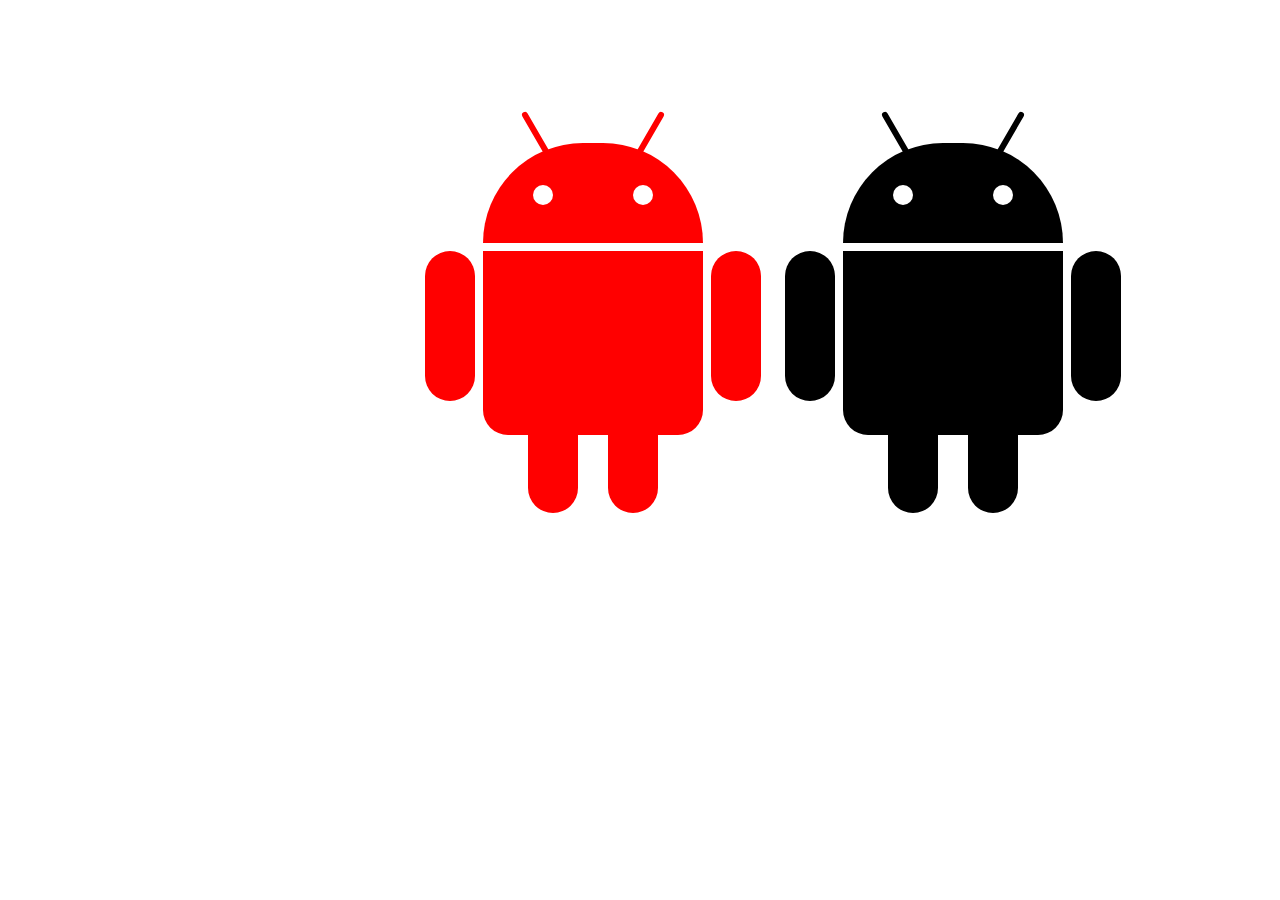
==== index.html @ 947f6a13 "Rename Index.html to index.html" ====
<!DOCTYPE html>
<html lang="en">
<head>
    <link rel="stylesheet" href="android.css">
    <meta charset="UTF-8">
    <meta http-equiv="X-UA-Compatible" content="IE=edge">
    <meta name="viewport" content="width=device-width, initial-scale=1.0">
    <title>Document</title>
</head>
<body>
    <table>
<td>
<!-- Container (DIV) principal do desenho -->
<div class="android">

    <!-- Cabeça -->
	<div class="head">
        <!-- Antena esquerda -->
		<div class="left_ant"></div>
        <!-- Antena direita -->
		<div class="right_ant"></div>
        <!-- Olho esquerdo -->
		<div class="left_eye"></div>
        <!-- Olho direito -->
		<div class="right_eye"></div>
	</div>

    <!-- Corpo -->
	<div class="body">
        <!-- Braço Esquerdo -->
		<div class="left_arm"></div>
        <!-- Braço Direito -->
		<div class="right_arm"></div>
        <!-- Perna Esquerda -->
		<div class="left_leg"></div>
        <!-- Perna Direita -->
		<div class="right_leg"></div>
	</div>
</div>
</td>


<td>
<!-- Container (DIV) principal do desenho -->
<div class="android2">

    <!-- Cabeça -->
	<div class="head2">
        <!-- Antena esquerda -->
		<div class="left_ant2"></div>
        <!-- Antena direita -->
		<div class="right_ant2"></div>
        <!-- Olho esquerdo -->
		<div class="left_eye2"></div>
        <!-- Olho direito -->
		<div class="right_eye2"></div>
	</div>

    <!-- Corpo -->
	<div class="body2">
        <!-- Braço Esquerdo -->
		<div class="left_arm2"></div>
        <!-- Braço Direito -->
		<div class="right_arm2"></div>
        <!-- Perna Esquerda -->
		<div class="left_leg2"></div>
        <!-- Perna Direita -->
		<div class="right_leg2"></div>
	</div>
</div>
</td>
</table>
</body>
</html>
---- android.css ----
/*
 * Android
 * Por: Leandromeda (Leandro Gaudio Rosa)
 */

 table {
    margin-left: 450px;
 }
 div {margin: o; padding: 0;}
 div div {background: red; position: relative;}
 
 .android{
     height: 404px; width: 334px;
     margin: 100px auto;
     margin-inline: 22px;
     
 }
 
 .head{
     width: 220px; height: 100px;
     top: 32px;
     border-radius: 110px 110px 0 0;
     -moz-border-radius: 110px 110px 0 0;
     -webkit-border-radius: 110px 110px 0 0;
     
     -webkit-transition: all 0.1s ease-in;
 }
 
 .left_eye, .right_eye {
     background: #fff;
     width: 20px; height: 20px;
     position: absolute; top: 42px;
     
     border-radius: 10px;
     -moz-border-radius: 10px;
     -webkit-border-radius: 10px;
 }
 
 .left_eye {left: 50px;}
 .right_eye {right: 50px;}
 
 .left_ant, .right_ant{
     width: 6px; height: 50px;
     position: absolute; top: -34px;
     border-radius: 3px;
     -webkit-border-radius: 3px;
     -moz-border-radius: 3px;
 }
 
 .left_ant {
     left: 50px;
     transform: rotate(-30deg);
     -webkit-transform: rotate(-30deg);
     -moz-transform: rotate(-30deg);
 }
 
 .right_ant {
     right: 50px;
     transform: rotate(30deg);
     -webkit-transform: rotate(30deg);
     -moz-transform: rotate(30deg);
 }
 
 .body{
     width: 220px; height: 184px;
     top: 40px;
     
     border-radius: 0 0 25px 25px;
     -webkit-border-radius: 0 0 25px 25px;
     -moz-border-radius: 0 0 25px 25px;
 }
 
 .left_arm, .right_arm, .left_leg, .right_leg {
     width: 50px; position: absolute;
     -webkit-transition: all 0.1s ease-in;
 }
 
 .left_arm, .right_arm {
     height: 150px;
     border-radius: 25px;
     -moz-border-radius: 25px;
     -webkit-border-radius: 25px;
 }
 
 .left_leg, .right_leg {
     height: 80px; top: 182px;
     border-radius: 0 0 25px 25px;
     -moz-border-radius: 0 0 25px 25px;
     -webkit-border-radius: 0 0 25px 25px;
 }
 
 .left_arm {left: -58px;}
 .right_arm {right: -58px;}
 .left_leg {left: 45px;}
 .right_leg {right: 45px;}
 
 .head:hover {
     -webkit-transform: rotate(-5deg) translate(-4px, -8px);
     -transform: rotate(-5deg) translate(-4px, -8px);
     -moz-transform: rotate(-5deg) translate(-4px, -8px);
 }
 
 .left_arm:hover{
     -webkit-transform: rotate(15deg) translate(-14px, 0);
     -transform: rotate(15deg) translate(-14px, 0);
     -moz-transform: rotate(15deg) translate(-14px, 0);
 }
 
 .right_arm:hover{
     -webkit-transform: rotate(-30deg) translate(30px, 0);
     -transform: rotate(-30deg) translate(30px, 0);
     -moz-transform: rotate(-30deg) translate(30px, 0);
 }








 /*
 * Android
 * Por: Leandromeda (Leandro Gaudio Rosa)
 */

 div {margin: o; padding: 0;}
 div div  { position: relative;}
 
 .android2{
     height: 404px; width: 334px;
     margin: 100px auto;
     
 }
 
 .head2{
    background-color: black;
     width: 220px; height: 100px;
     top: 32px;
     border-radius: 110px 110px 0 0;
     -moz-border-radius: 110px 110px 0 0;
     -webkit-border-radius: 110px 110px 0 0;
     
     -webkit-transition: all 0.1s ease-in;
 }
 
 .left_eye2, .right_eye2 {
     background: #fff;
     width: 20px; height: 20px;
     position: absolute; top: 42px;
     
     border-radius: 10px;
     -moz-border-radius: 10px;
     -webkit-border-radius: 10px;
 }
 
 .left_eye2 {left: 50px;}
 .right_eye2 {right: 50px;}
 
 .left_ant2, .right_ant2{
    background-color: black;
     width: 6px; height: 50px;
     position: absolute; top: -34px;
     border-radius: 3px;
     -webkit-border-radius: 3px;
     -moz-border-radius: 3px;
 }
 
 .left_ant2 {
     left: 50px;
     transform: rotate(-30deg);
     -webkit-transform: rotate(-30deg);
     -moz-transform: rotate(-30deg);
 }
 
 .right_ant2 {
     right: 50px;
     transform: rotate(30deg);
     -webkit-transform: rotate(30deg);
     -moz-transform: rotate(30deg);
 }
 
 .body2{
    background-color: black;
     width: 220px; height: 184px;
     top: 40px;
     
     border-radius: 0 0 25px 25px;
     -webkit-border-radius: 0 0 25px 25px;
     -moz-border-radius: 0 0 25px 25px;
 }
 
 .left_arm2, .right_arm2, .left_leg2, .right_leg2 {
     width: 50px; position: absolute;
     -webkit-transition: all 0.1s ease-in;
 }
 
 .left_arm2, .right_arm2 {
    background-color: black;
     height: 150px;
     border-radius: 25px;
     -moz-border-radius: 25px;
     -webkit-border-radius: 25px;
 }
 
 .left_leg2, .right_leg2 {
    background-color: black;
     height: 80px; top: 182px;
     border-radius: 0 0 25px 25px;
     -moz-border-radius: 0 0 25px 25px;
     -webkit-border-radius: 0 0 25px 25px;
 }
 
 .left_arm2 {left: -58px;}
 .right_arm2 {right: -58px;}
 .left_leg2 {left: 45px;}
 .right_leg2 {right: 45px;}
 
 .head2:hover {
     -webkit-transform: rotate(-5deg) translate(-4px, -8px);
     -transform: rotate(-5deg) translate(-4px, -8px);
     -moz-transform: rotate(-5deg) translate(-4px, -8px);
 }
 
 .left_arm2:hover{
     -webkit-transform: rotate(15deg) translate(-14px, 0);
     -transform: rotate(15deg) translate(-14px, 0);
     -moz-transform: rotate(15deg) translate(-14px, 0);
 }
 
 .right_arm2:hover{
     -webkit-transform: rotate(-30deg) translate(30px, 0);
     -transform: rotate(-30deg) translate(30px, 0);
     -moz-transform: rotate(-30deg) translate(30px, 0);
 }
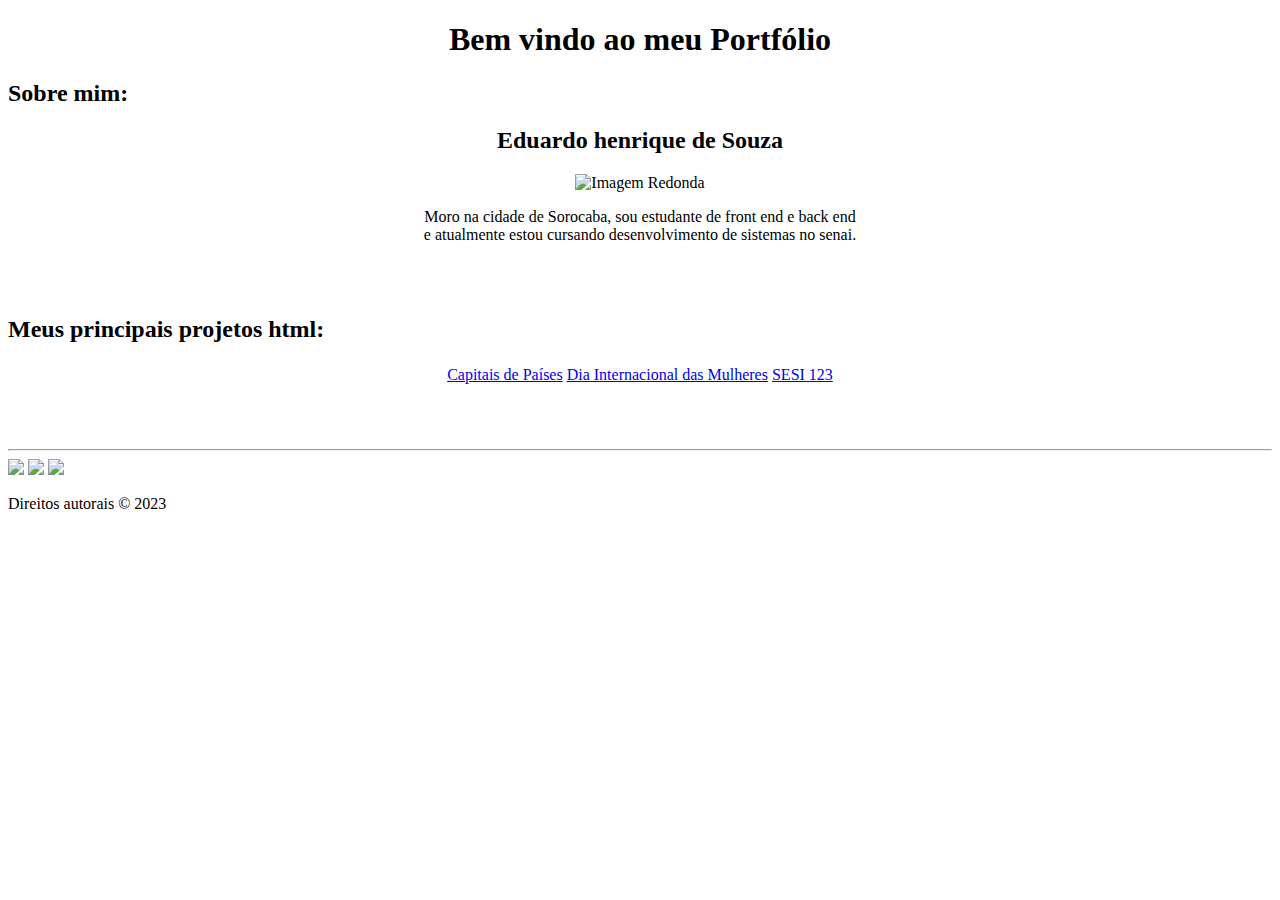
==== commit db495388: "Add files via upload" ====
--- a/index.html
+++ b/index.html
@@ -1,74 +1,64 @@
 <!DOCTYPE html>
-<html lang="en">
+<html lang="pt-br">
 <head>
-    <link rel="stylesheet" href="android.css">
+    <link rel="stylesheet" type="text/css" href="style.css">
     <meta charset="UTF-8">
     <meta http-equiv="X-UA-Compatible" content="IE=edge">
     <meta name="viewport" content="width=device-width, initial-scale=1.0">
-    <title>Document</title>
+    <title>Eduardo Souza</title>
+    <link rel="icon" href="Img/Eu2.png" type="image/x-icon">
 </head>
 <body>
-    <table>
+    <center>
+        <section id="Inicío">
+            <h1>Bem vindo ao meu Portfólio</h1>
+        </section>
+        </center>
+        
+        <h2>Sobre mim:</h2>
+        <div class="bord">
+            
+            <center>
+            <h2>Eduardo henrique de Souza</h2>
+            <img height="250" src="Img/Eu.jfif" alt="Imagem Redonda" class="imagem-redonda">
+            <p>Moro na cidade de Sorocaba, sou estudante de front end e back end <br> e atualmente estou cursando desenvolvimento de sistemas no senai.</p>
+        </div>
+        </center>
+        <br>
+        <br>
+        <h2>Meus principais projetos html:</h2> 
+        <div class="bord2" >
+        <div class="nav" >
+ <center>           
+<table class="tabela">
 <td>
-<!-- Container (DIV) principal do desenho -->
-<div class="android">
-
-    <!-- Cabeça -->
-	<div class="head">
-        <!-- Antena esquerda -->
-		<div class="left_ant"></div>
-        <!-- Antena direita -->
-		<div class="right_ant"></div>
-        <!-- Olho esquerdo -->
-		<div class="left_eye"></div>
-        <!-- Olho direito -->
-		<div class="right_eye"></div>
-	</div>
-
-    <!-- Corpo -->
-	<div class="body">
-        <!-- Braço Esquerdo -->
-		<div class="left_arm"></div>
-        <!-- Braço Direito -->
-		<div class="right_arm"></div>
-        <!-- Perna Esquerda -->
-		<div class="left_leg"></div>
-        <!-- Perna Direita -->
-		<div class="right_leg"></div>
-	</div>
+<a class="países" href="Sites/Países.html">Capitais de Países </a>
+</td>
+<td>
+    <div class="nav2">
+<a class="mulheres" href="Sites/Dia_das_mulheres.html">Dia Internacional das Mulheres</a>
 </div>
 </td>
-
-
 <td>
-<!-- Container (DIV) principal do desenho -->
-<div class="android2">
-
-    <!-- Cabeça -->
-	<div class="head2">
-        <!-- Antena esquerda -->
-		<div class="left_ant2"></div>
-        <!-- Antena direita -->
-		<div class="right_ant2"></div>
-        <!-- Olho esquerdo -->
-		<div class="left_eye2"></div>
-        <!-- Olho direito -->
-		<div class="right_eye2"></div>
-	</div>
-
-    <!-- Corpo -->
-	<div class="body2">
-        <!-- Braço Esquerdo -->
-		<div class="left_arm2"></div>
-        <!-- Braço Direito -->
-		<div class="right_arm2"></div>
-        <!-- Perna Esquerda -->
-		<div class="left_leg2"></div>
-        <!-- Perna Direita -->
-		<div class="right_leg2"></div>
-	</div>
+<div class="nav3">
+<a class="SESI" href="Sites/Sesi.html">SESI 123</a>
 </div>
 </td>
 </table>
-</body>
-</html>
+ </center>
+        </div>    
+        </div>
+<br>
+<br>
+<br>
+<hr class="divisoria">
+        <footer class="rodapé">
+                         
+<a href="https://www.linkedin.com/in/eduardo-souza-16a38226b/"> 
+<img height="40" src="Img/Linkedin.png"></a>
+<a href="https://www.instagram.com/edu_s0uz4/"> 
+    <img height="40" src="Img/Instagram.png"></a>
+
+<a href="#Início"><img height="40" src="Img/Inicio.png"> </a>
+<p>Direitos autorais &copy; 2023</p>
+        </footer>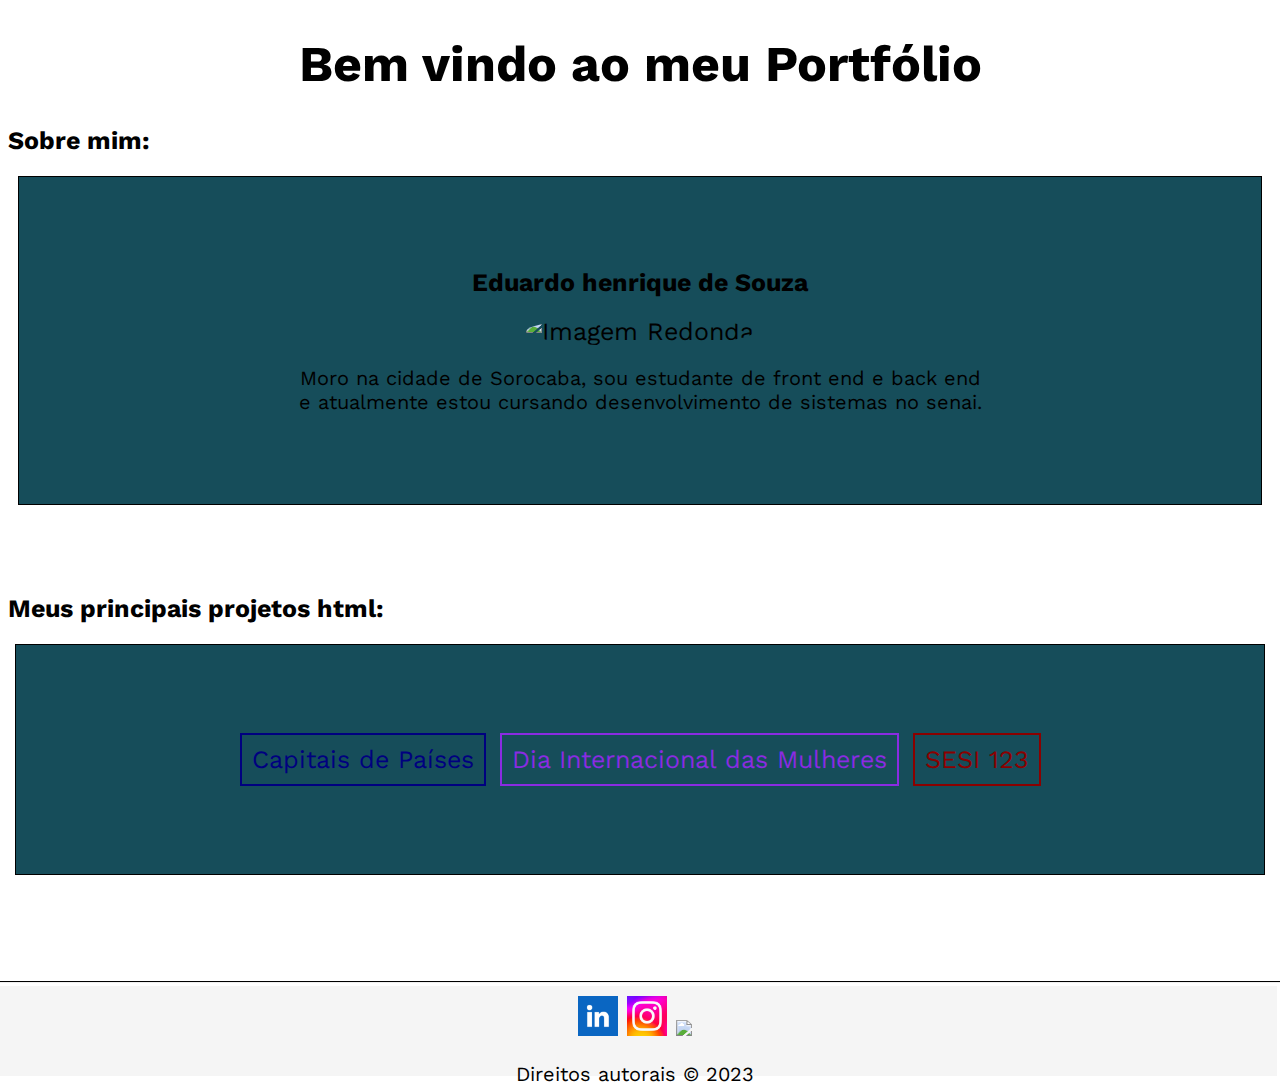
==== commit 3d65d9bd: "Add files via upload" ====
--- a/index.html
+++ b/index.html
@@ -6,7 +6,7 @@
     <meta http-equiv="X-UA-Compatible" content="IE=edge">
     <meta name="viewport" content="width=device-width, initial-scale=1.0">
     <title>Eduardo Souza</title>
-    <link rel="icon" href="Img/Eu2.png" type="image/x-icon">
+    <link rel="icon" href="Eu2.png" type="image/x-icon">
 </head>
 <body>
     <center>
@@ -20,7 +20,7 @@
             
             <center>
             <h2>Eduardo henrique de Souza</h2>
-            <img height="250" src="Img/Eu.jfif" alt="Imagem Redonda" class="imagem-redonda">
+            <img height="250" src="Eu.jfif" alt="Imagem Redonda" class="imagem-redonda">
             <p>Moro na cidade de Sorocaba, sou estudante de front end e back end <br> e atualmente estou cursando desenvolvimento de sistemas no senai.</p>
         </div>
         </center>
@@ -55,10 +55,10 @@
         <footer class="rodapé">
                          
 <a href="https://www.linkedin.com/in/eduardo-souza-16a38226b/"> 
-<img height="40" src="Img/Linkedin.png"></a>
+<img height="40" src="Linkedin.png"></a>
 <a href="https://www.instagram.com/edu_s0uz4/"> 
-    <img height="40" src="Img/Instagram.png"></a>
+    <img height="40" src="Instagram.png"></a>
 
-<a href="#Início"><img height="40" src="Img/Inicio.png"> </a>
+<a href="#Início"><img height="40" src="Inicio.png"> </a>
 <p>Direitos autorais &copy; 2023</p>
         </footer>--- a/style.css
+++ b/style.css
@@ -0,0 +1,174 @@
+@import url('https://fonts.googleapis.com/css2?family=Work+Sans:ital,wght@0,100;0,200;0,300;0,400;0,500;0,600;0,700;0,800;0,900;1,100;1,200;1,300;1,400;1,500;1,600;1,700;1,800;1,900&display=swap');
+
+h1{
+    color: black;
+    font-family: 'Work Sans', sans-serif;
+    font-size: 50px;
+  }
+
+  h2{
+    color: black;
+    font-family: 'Work Sans', sans-serif;
+    font-size: 25px;
+  }
+
+  p{
+    color: black;
+    font-family: 'Work Sans', sans-serif;
+    font-size: 20px;
+  }
+
+  .p1{
+    color: black;
+    font-family: 'Work Sans', sans-serif;
+    font-size: 15px;
+  }
+
+body{
+    color: black;
+    font-family: 'Work Sans', sans-serif;
+    font-size: 25px;
+  }
+  
+  .bord {
+    background-color: rgb(22, 77, 90);
+    color: black;
+    margin: 10px;
+    border: 1px solid black;
+    padding: 70px;
+  
+  }
+
+  .bord2 {
+    background-color: rgb(22, 77, 90);
+    color: black;
+    margin: 7px;
+    border: 1px solid black;
+    padding: 50px;
+  
+  }
+
+  .imagem-redonda {
+    border-radius: 50%;
+  }
+
+  .países {
+color: navy;
+font-family: 'Work Sans', sans-serif; 
+margin: 25px;
+border: 2px solid navy;
+padding: 10px;
+  }
+
+  .mulheres {
+color:blueviolet;
+font-family: 'Work Sans', sans-serif;
+margin: 25px;
+border: 2px solid blueviolet;
+padding: 10px;
+}
+
+  .SESI {
+color:darkred;
+font-family: 'Work Sans', sans-serif; 
+margin: 25px;
+border: 2px solid darkred;
+padding: 10px;
+  }
+
+  
+
+
+
+
+
+
+
+
+
+  .nav{
+    background-color: rgb(22, 77, 90);
+    margin-left: -40px;
+    overflow: hidden;
+    margin: 10px;
+}
+
+.nav a{
+  
+    text-decoration: none;
+    text-align: center;
+    
+    
+    display: block;
+    float: left;
+}
+
+.nav a:hover{
+    background: rgb(30, 107, 124);
+    color: navy;
+
+}
+
+.nav2{
+  
+  margin-left: -40px;
+  overflow: hidden;
+
+}
+
+.nav2 a{
+  
+  text-decoration: none;
+  text-align: center;
+  
+
+  display: block;
+  float: left;
+}
+
+.nav2 a:hover{
+  background: rgb(30, 107, 124);
+  color: blueviolet;
+
+}
+
+.nav3{
+  
+  margin-left: -40px;
+  overflow: hidden;
+
+}
+
+.nav3 a{
+  
+  text-decoration: none;
+  text-align: center;
+  
+  
+  display: block;
+  float: left;
+}
+
+.nav3 a:hover{
+  background: rgb(30, 107, 124);
+  color: darkred;
+
+}
+
+footer {
+  padding: 10px;
+  background-color: whitesmoke;
+  text-align: center;
+  margin-top: -10px;
+  margin-left: -15px; 
+  margin-right: -15px; 
+  width: 100%;
+  height: 70px;
+}
+
+
+.divisoria {
+  border-top: 1px solid black; 
+  margin-left: -20px; 
+  margin-right: -20px; 
+}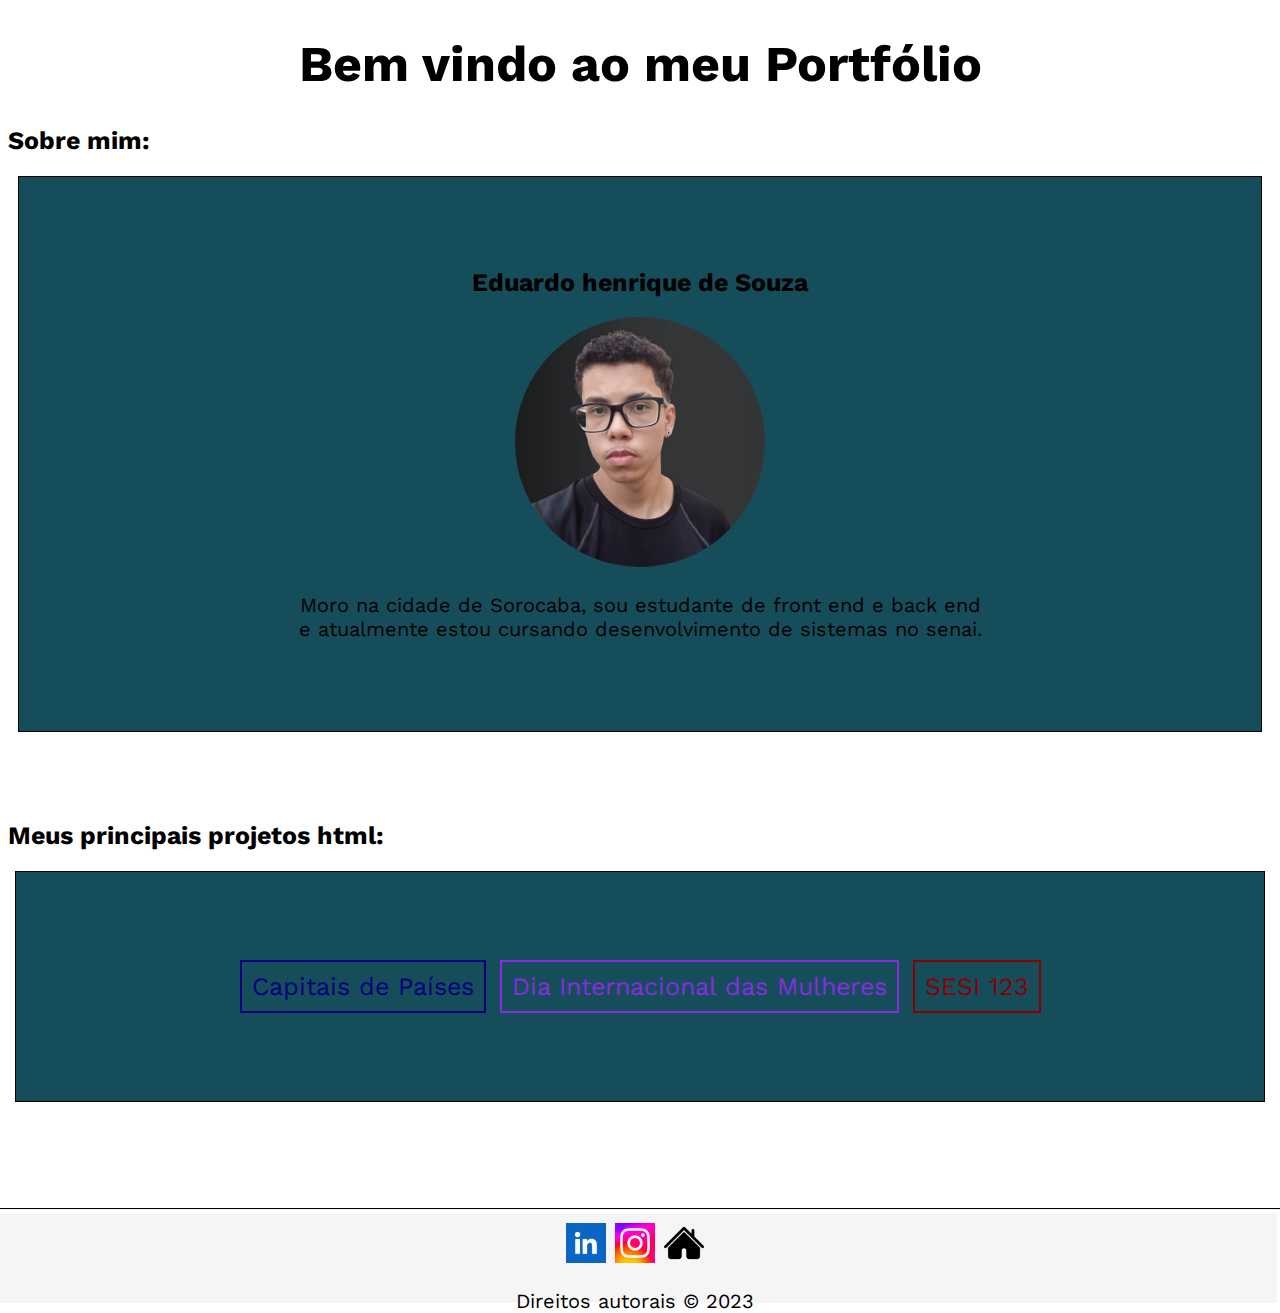
==== commit 43473951: "Add files via upload" ====
--- a/index.html
+++ b/index.html
@@ -32,16 +32,16 @@
  <center>           
 <table class="tabela">
 <td>
-<a class="países" href="Sites/Países.html">Capitais de Países </a>
+<a class="países" href="Países.html">Capitais de Países </a>
 </td>
 <td>
     <div class="nav2">
-<a class="mulheres" href="Sites/Dia_das_mulheres.html">Dia Internacional das Mulheres</a>
+<a class="mulheres" href="Dia_das_mulheres.html">Dia Internacional das Mulheres</a>
 </div>
 </td>
 <td>
 <div class="nav3">
-<a class="SESI" href="Sites/Sesi.html">SESI 123</a>
+<a class="SESI" href="Sesi.html">SESI 123</a>
 </div>
 </td>
 </table>
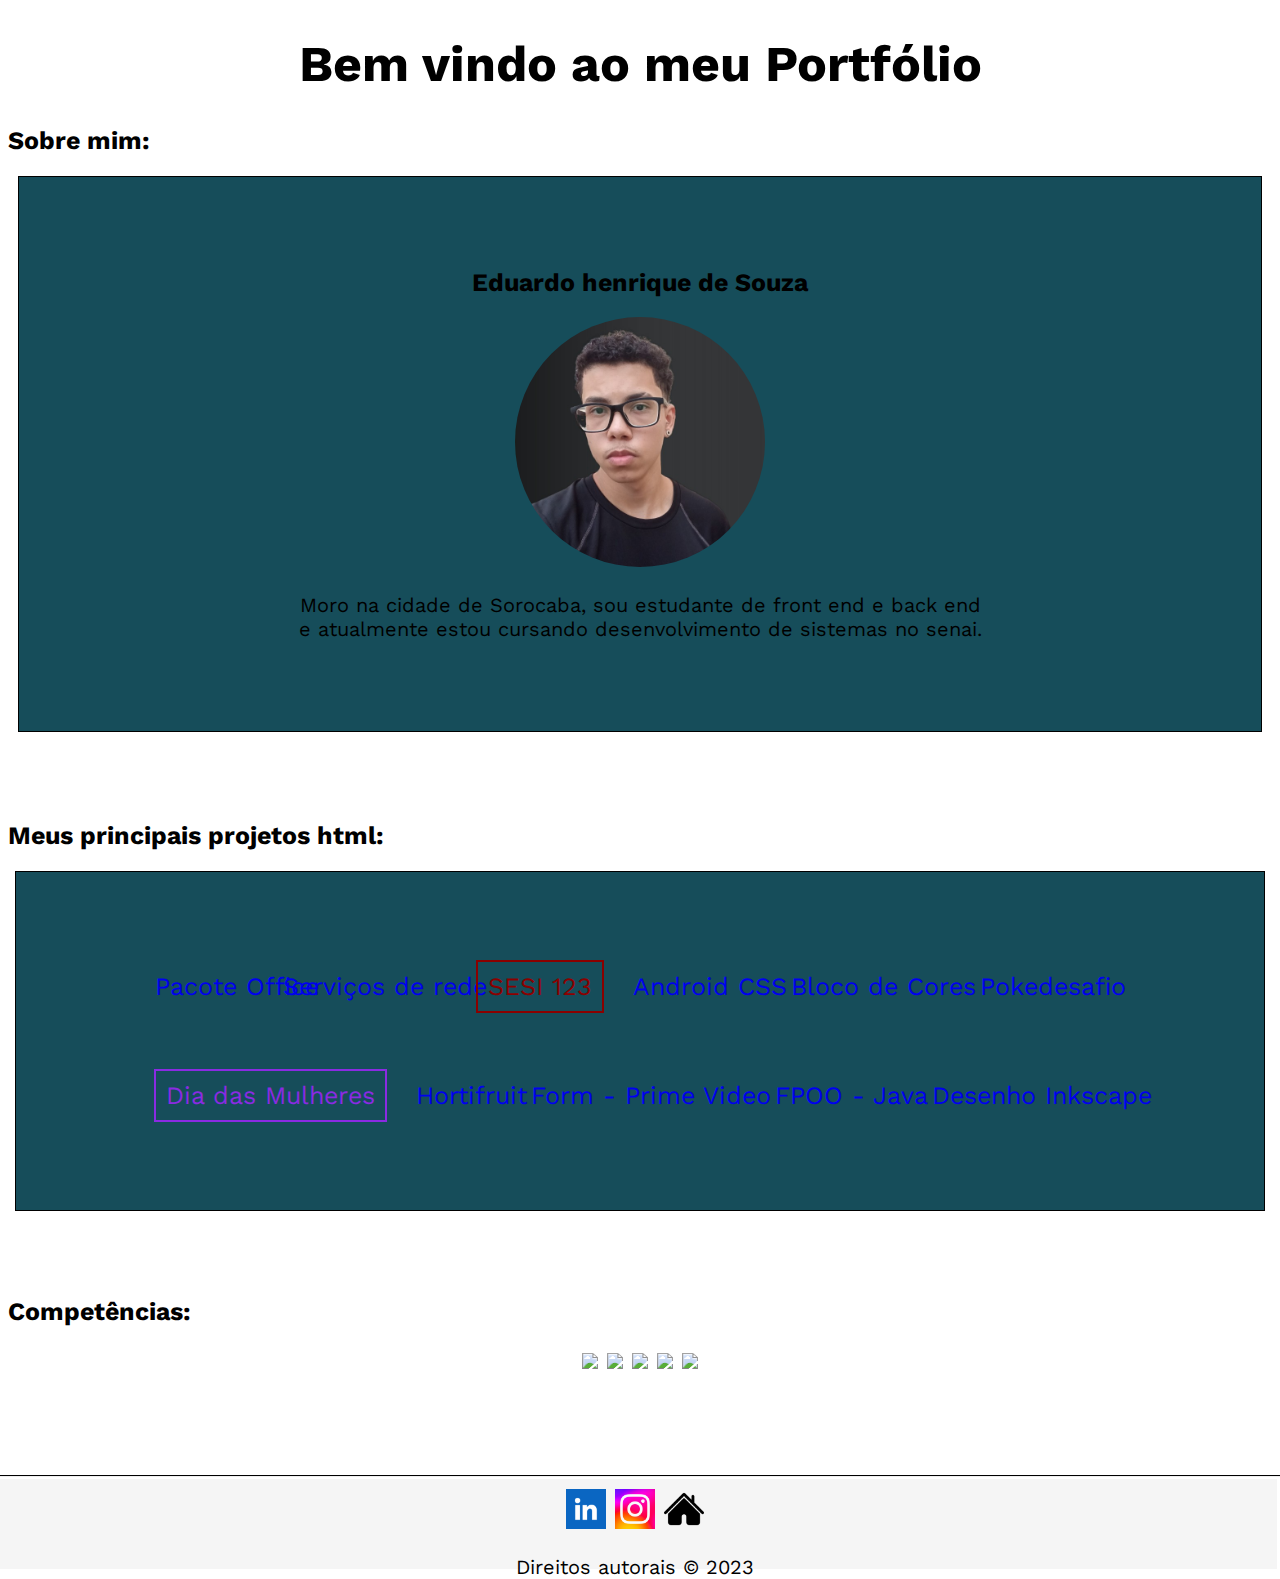
==== commit 0321d13a: "Add files via upload" ====
--- a/index.html
+++ b/index.html
@@ -30,23 +30,118 @@
         <div class="bord2" >
         <div class="nav" >
  <center>           
-<table class="tabela">
+<table>
 <td>
-<a class="países" href="Países.html">Capitais de Países </a>
+<a class="office" href="https://eduardodevvsouza.github.io/Pacote-Office/">Pacote Office </a>
 </td>
 <td>
     <div class="nav2">
-<a class="mulheres" href="Dia_das_mulheres.html">Dia Internacional das Mulheres</a>
+<a class="serviços" href="https://eduardodevvsouza.github.io/servicos-de-rede/">Serviços de rede</a>
 </div>
 </td>
 <td>
 <div class="nav3">
-<a class="SESI" href="Sesi.html">SESI 123</a>
+<a class="SESI" href="https://eduardodevvsouza.github.io/SESI-123/">SESI 123</a>
 </div>
-</td>
-</table>
- </center>
-        </div>    
+</td> 
+<td>
+    <div class="nav5">
+    <a class="android" href="https://eduardodevvsouza.github.io/android-css/">Android CSS</a>
+    </div>
+    </td>
+    <td>
+        <div class="nav6">
+        <a class="bloco" href="https://eduardodevvsouza.github.io/bloco-de-cores/">Bloco de Cores</a>
+        </div>
+        </td>
+        <td>
+            <div class="nav7">
+            <a class="pokedesafio" href="https://eduardodevvsouza.github.io/pokedesafio/">Pokedesafio</a>
+            </div>
+            </td>
+    
+
+
+<table>
+<td>
+<div class="nav4" >
+        <a class="mulheres" href="https://eduardodevvsouza.github.io/Dia-das-Mulheres/">Dia das Mulheres </a>
+        </td>
+        <td>
+        </div>
+        <div class="nav9">
+        <a class="fruit" href="https://eduardodevvsouza.github.io/servicos-de-rede/">Hortifruit</a>
+        </div>
+        </td>
+           </td>
+           <td>
+           <div class="nav10">
+           <a class="prime" href="https://eduardodevvsouza.github.io/form-prime-video/">Form - Prime Video</a>
+           </div>
+           </td>
+           <td>
+            <div class="nav8">
+            <a class="FPOO" href="https://eduardodevvsouza.github.io/FPOO-Java/">FPOO - Java</a>
+            </div>
+            </td>
+            <td>
+            <div class="nav0" >
+                <a class="ink" href="https://eduardodevvsouza.github.io/desenhos-inkscape/">Desenho Inkscape </a>
+                </td>
+           </table>
+           </div>
+        </div>
+        <br>
+        <br>
+        <h2>Competências:</h2>
+           <div class="bord3">
+            <center>
+<img class="img1" height="150px" src="Java.png">
+<img class="img1" height="125px" src="HTML.png">
+<img class="img1" height="125px" src="CSS.png">
+<img class="img1" height="125px" src="Word.png">
+<img class="img1" height="125px" src="Excel.png">
+
+            </center>
+           </div>
+            </center>
+                   </div>    
+
+
+
+
+
+
+
+
+
+
+
+
+
+
+
+
+
+
+
+
+
+
+
+
+
+
+
+
+
+
+
+
+
+
+
+
         </div>
 <br>
 <br>
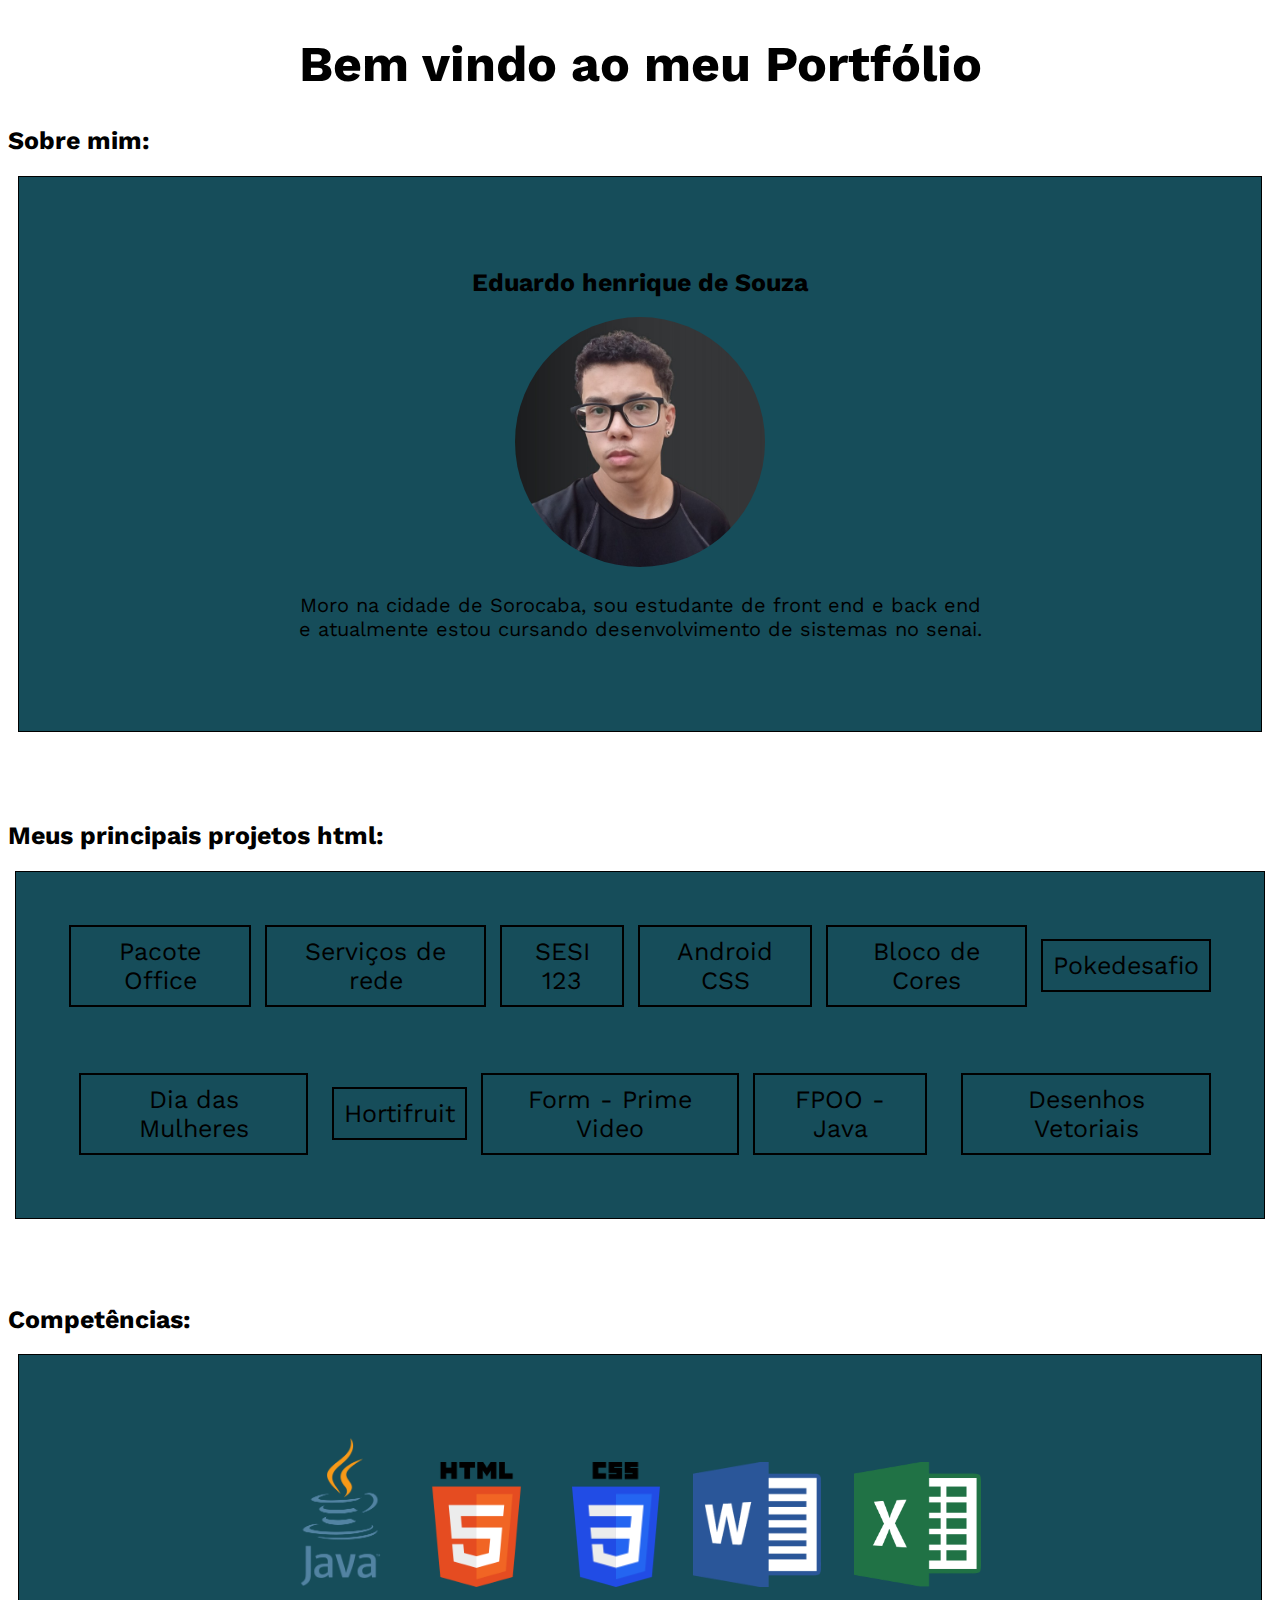
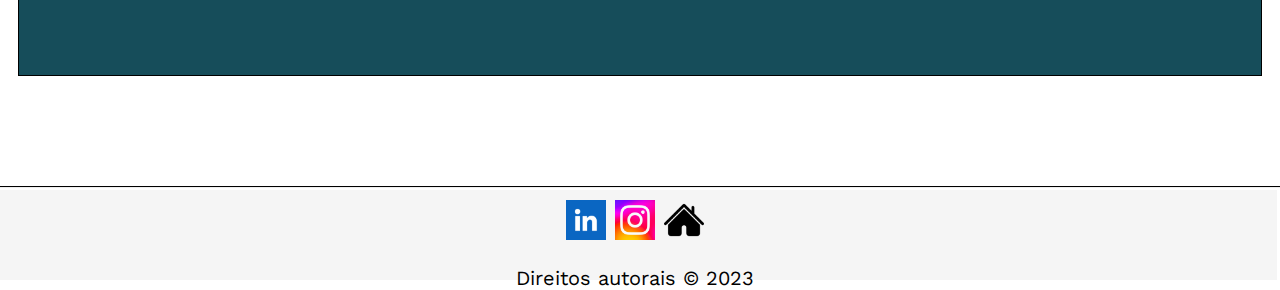
==== commit 65c8f6ed: "Add files via upload" ====
--- a/index.html
+++ b/index.html
@@ -70,7 +70,7 @@
         <td>
         </div>
         <div class="nav9">
-        <a class="fruit" href="https://eduardodevvsouza.github.io/servicos-de-rede/">Hortifruit</a>
+        <a class="fruit" href="https://eduardodevvsouza.github.io/hortifruit-css/">Hortifruit</a>
         </div>
         </td>
            </td>
@@ -86,7 +86,7 @@
             </td>
             <td>
             <div class="nav0" >
-                <a class="ink" href="https://eduardodevvsouza.github.io/desenhos-inkscape/">Desenho Inkscape </a>
+                <a class="ink" href="https://eduardodevvsouza.github.io/desenhos-inkscape/">Desenhos Vetoriais </a>
                 </td>
            </table>
            </div>
--- a/style.css
+++ b/style.css
@@ -38,45 +38,140 @@
     padding: 70px;
   
   }
-
+  .bord3 {
+    background-color: rgb(22, 77, 90);
+    color: black;
+    margin: 10px;
+    border: 1px solid black;
+    padding: 70px;
+  
+  }
   .bord2 {
     background-color: rgb(22, 77, 90);
     color: black;
     margin: 7px;
     border: 1px solid black;
-    padding: 50px;
-  
-  }
+    padding: 15px;
+  
+  }
+
+
+.img1{
+  margin: 7px;
+  padding: 5px;
+}
+
+
+
+
+
+
+
+
+
+
 
   .imagem-redonda {
     border-radius: 50%;
   }
 
-  .países {
-color: navy;
+  .office {
+color: black;
 font-family: 'Work Sans', sans-serif; 
 margin: 25px;
-border: 2px solid navy;
+border: 2px solid black;
 padding: 10px;
   }
 
-  .mulheres {
-color:blueviolet;
+  .serviços {
+color:black;
 font-family: 'Work Sans', sans-serif;
 margin: 25px;
-border: 2px solid blueviolet;
+border: 2px solid black;
 padding: 10px;
 }
 
   .SESI {
-color:darkred;
+color:black;
 font-family: 'Work Sans', sans-serif; 
 margin: 25px;
-border: 2px solid darkred;
+border: 2px solid black;
 padding: 10px;
   }
-
-  
+  .mulheres {
+    color: black;
+    font-family: 'Work Sans', sans-serif; 
+    margin: 25px;
+    border: 2px solid black;
+    padding: 10px;
+      }
+    
+      .android {
+    color:black;
+    font-family: 'Work Sans', sans-serif;
+    margin: 25px;
+    border: 2px solid black;
+    padding: 10px;
+    }
+    
+      .bloco {
+    color:black;
+    font-family: 'Work Sans', sans-serif; 
+    margin: 25px;
+    border: 2px solid black;
+    padding: 10px;
+      }
+      .pokedesafio {
+        color:black;
+        font-family: 'Work Sans', sans-serif; 
+        margin: 25px;
+        border: 2px solid black;
+        padding: 10px;
+          }
+          .FPOO {
+            color:black;
+            font-family: 'Work Sans', sans-serif; 
+            margin: 25px;
+            border: 2px solid black;
+            padding: 10px;
+              }
+              .fruit {
+                color:black;
+                font-family: 'Work Sans', sans-serif; 
+                margin: 25px;
+                border: 2px solid black;
+                padding: 10px;
+                  }
+                  .prime {
+                    color:black;
+                    font-family: 'Work Sans', sans-serif; 
+                    margin: 25px;
+                    border: 2px solid black;
+                    padding: 10px;
+                      }
+                      .ink {
+                        color:black;
+                    font-family: 'Work Sans', sans-serif; 
+                    margin: 25px;
+                    border: 2px solid black;
+                    padding: 10px;
+                      }
+          
+
+  
+
+
+
+
+
+
+
+
+
+
+
+
+
 
 
 
@@ -105,7 +200,7 @@
 
 .nav a:hover{
     background: rgb(30, 107, 124);
-    color: navy;
+    color: rgb(235, 60, 0);
 
 }
 
@@ -128,7 +223,7 @@
 
 .nav2 a:hover{
   background: rgb(30, 107, 124);
-  color: blueviolet;
+  color: navy;
 
 }
 
@@ -154,6 +249,217 @@
   color: darkred;
 
 }
+.nav4{
+  background-color: rgb(22, 77, 90);
+  margin-left: -40px;
+  overflow: hidden;
+  margin: 10px;
+}
+
+.nav4 a{
+
+  text-decoration: none;
+  text-align: center;
+  
+  
+  display: block;
+  float: left;
+}
+
+.nav4 a:hover{
+  background: rgb(30, 107, 124);
+  color: palevioletred;
+
+}
+
+.nav5{
+
+margin-left: -40px;
+overflow: hidden;
+
+}
+
+.nav5 a{
+
+text-decoration: none;
+text-align: center;
+
+
+display: block;
+float: left;
+}
+
+.nav5 a:hover{
+background: rgb(30, 107, 124);
+color: whitesmoke;
+
+}
+
+.nav6{
+
+margin-left: -40px;
+overflow: hidden;
+
+}
+
+.nav6 a{
+
+text-decoration: none;
+text-align: center;
+
+
+display: block;
+float: left;
+}
+
+.nav6 a:hover{
+background: rgb(30, 107, 124);
+color: greenyellow;
+
+}
+.nav7{
+
+  margin-left: -40px;
+  overflow: hidden;
+  
+  }
+  
+  .nav7 a{
+  
+  text-decoration: none;
+  text-align: center;
+  
+  
+  display: block;
+  float: left;
+  }
+  
+  .nav7 a:hover{
+  background: rgb(30, 107, 124);
+  color: darkred;
+  
+  }
+  .nav8{
+
+    margin-left: -40px;
+    overflow: hidden;
+    
+    }
+    
+    .nav8 a{
+    
+    text-decoration: none;
+    text-align: center;
+    
+    
+    display: block;
+    float: left;
+    }
+    
+    .nav8 a:hover{
+    background: rgb(30, 107, 124);
+    color: orange;
+    
+    }
+    .nav9{
+
+      margin-left: -40px;
+      overflow: hidden;
+      
+      }
+      
+      .nav9 a{
+      
+      text-decoration: none;
+      text-align: center;
+      
+      
+      display: block;
+      float: left;
+      }
+      
+      .nav9 a:hover{
+      background: rgb(30, 107, 124);
+      color: yellow;
+      
+      }
+      .nav10{
+
+        margin-left: -40px;
+        overflow: hidden;
+        
+        }
+        
+        .nav10 a{
+        
+        text-decoration: none;
+        text-align: center;
+        
+        
+        display: block;
+        float: left;
+        }
+        
+        .nav10 a:hover{
+        background: rgb(30, 107, 124);
+        color: darkblue;
+        
+        }
+        .nav0{
+
+          margin-left: -20px;
+          overflow: hidden;
+          
+          }
+          
+          .nav0 a{
+          
+          text-decoration: none;
+          text-align: center;
+          
+          
+          display: block;
+          float: left;
+          }
+          
+          .nav0 a:hover{
+          background: rgb(30, 107, 124);
+          color: gray;
+          
+          }
+        
+
+
+
+
+
+
+
+
+
+
+
+
+
+
+
+
+
+
+
+
+
+
+
+
+
+
+
+
+
+
+
+
 
 footer {
   padding: 10px;
